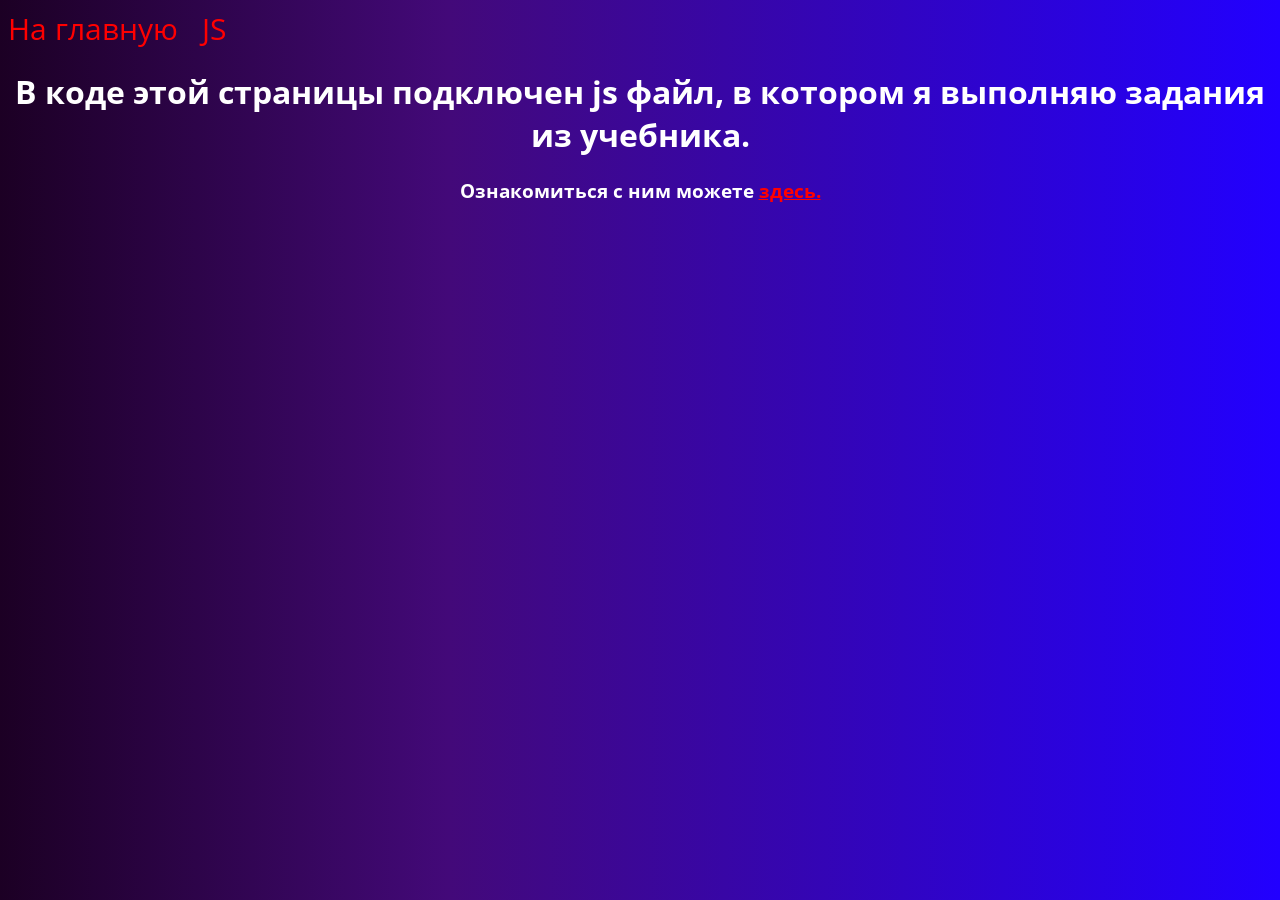
==== html/js.html @ 550b7c3a "added server information in index.html" ====
<!DOCTYPE html>
<html lang="ru">
    <link rel="stylesheet" href= "../css/js.css">
<head>
    <meta charset="UTF-8"> 
    <meta http-equiv="X-UA-Compatible" content="IE=edge">
    <meta name="viewport" content="width=device-width, initial-scale=1.0">

    <link rel="apple-touch-icon" sizes="180x180" href="../../icons/apple-touch-icon.png">
    <link rel="icon" type="image/png" sizes="32x32" href="../icons/favicon-32x32.png">
    <link rel="icon" type="image/png" sizes="16x16" href="../icons/favicon-16x16.png">
    <link rel="manifest" href="../icons/site.webmanifest">
    <link rel="mask-icon" href="../icons/safari-pinned-tab.svg" color="#5bbad5">
    <link rel="shortcut icon" href="../icons/favicon.ico">
    <meta name="msapplication-TileColor" content="#da532c">
    <meta name="msapplication-config" content="/../icons/browserconfig.xml">
    <meta name="theme-color" content="#ffffff">

    <title>Yarixx Site</title>

</head>
<body>
    <a href="../index.html" class="lnks-hd">На главную</a>
    <a href="js.html" class="lnks-hd-rght">JS</a>
    <h1 class="cnt">В коде этой страницы подключен js файл, в котором я выполняю задания из учебника.</h1>
    <h3 class="cnt">Ознакомиться с ним можете <a href="../js/alert.js" target="_blank">здесь.</a></h3>
  <script src='../js/alert.js'>  
  </script>
</body>
</html>
---- css/js.css ----
@import url('https://fonts.googleapis.com/css2?family=Open+Sans:wght@300&display=swap');
html{
    background: rgb(28,0,36);
    background: linear-gradient(90deg, rgba(28,0,36,1) 0%, rgba(67,9,121,1) 35%, rgba(34,0,255,1) 100%);
}
a{
    color: red;
}
.cnt{
    text-align: center;
    font-family: 'Open Sans', sans-serif; 
    color:white;
}
.lnks-hd{
    font-size: 30px;
    font-family: 'Open Sans', sans-serif;
    text-decoration: none;   
}
.lnks-hd-rght{
    font-size:30px;
    font-family: 'Open Sans', sans-serif;
    text-decoration: none;
    color:red;
    margin-left:20px;
}
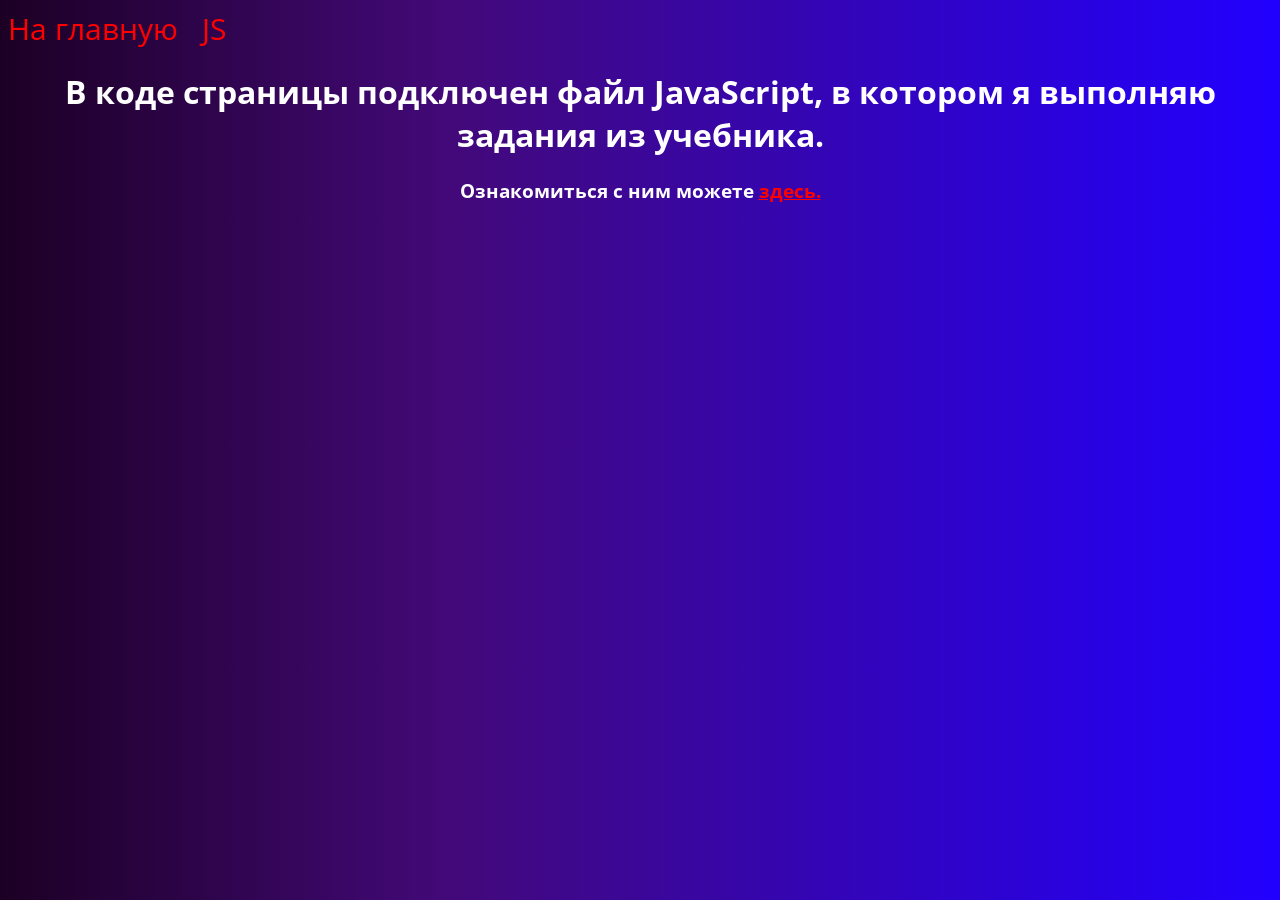
==== commit fdc341b6: "changed js.html" ====
--- a/html/js.html
+++ b/html/js.html
@@ -22,7 +22,7 @@
 <body>
     <a href="../index.html" class="lnks-hd">На главную</a>
     <a href="js.html" class="lnks-hd-rght">JS</a>
-    <h1 class="cnt">В коде этой страницы подключен js файл, в котором я выполняю задания из учебника.</h1>
+    <h1 class="cnt">В коде страницы подключен файл JavaScript, в котором я выполняю задания из учебника.</h1>
     <h3 class="cnt">Ознакомиться с ним можете <a href="../js/alert.js" target="_blank">здесь.</a></h3>
   <script src='../js/alert.js'>  
   </script>
